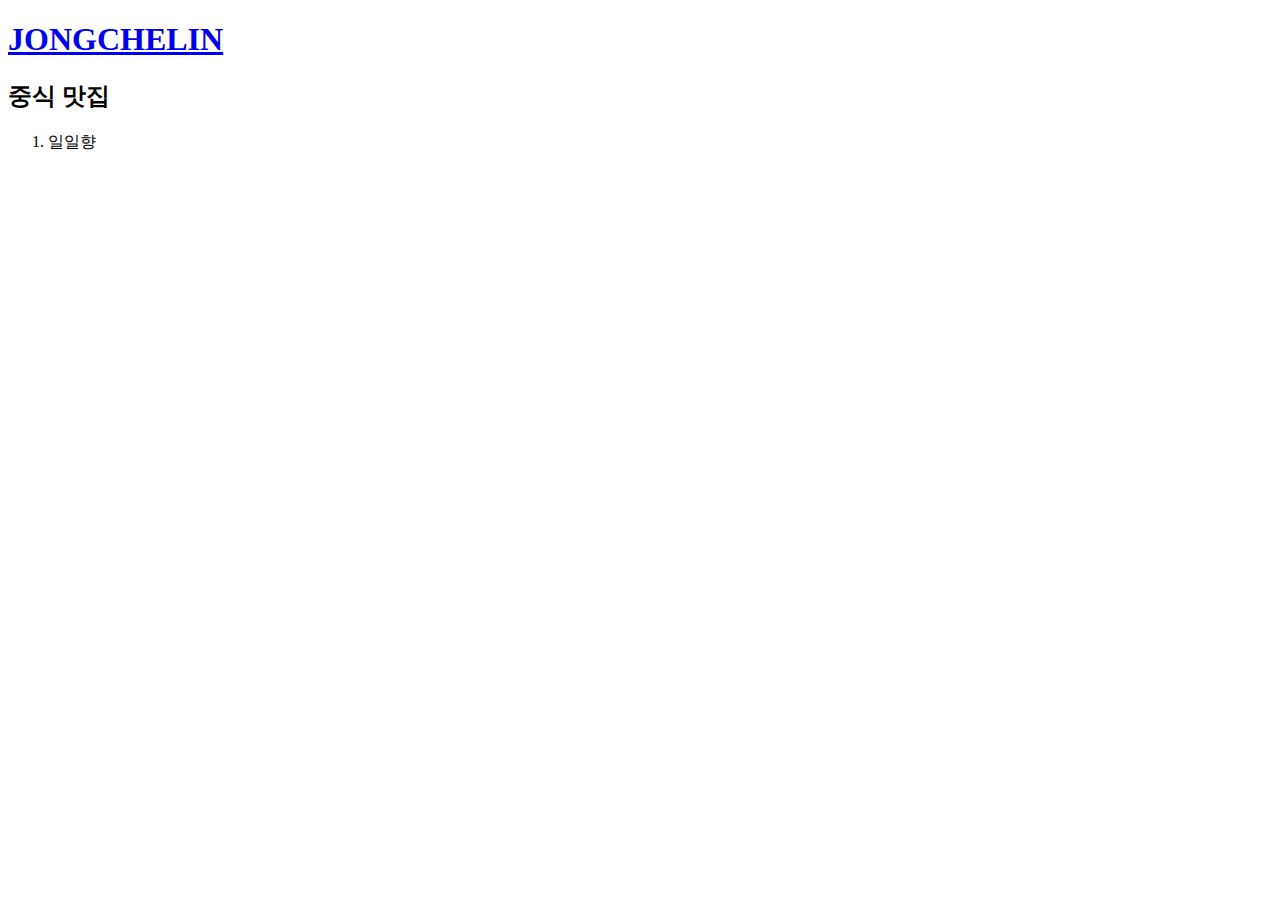
==== chi.html @ 67300531 "first version" ====
<!DOCTYPE html>
<html>
  <head>
    <title> Jongchelin </title>
  </head>
  <meta charset="utf-8">

  <body>
    <a href="index.html" targe="_blank" title="WEB"><h1>JONGCHELIN</h1><a>
     <h2>중식 맛집</h2>
       <ol>
         <li>일일향</li>

       </ol>
    </body>
</html>
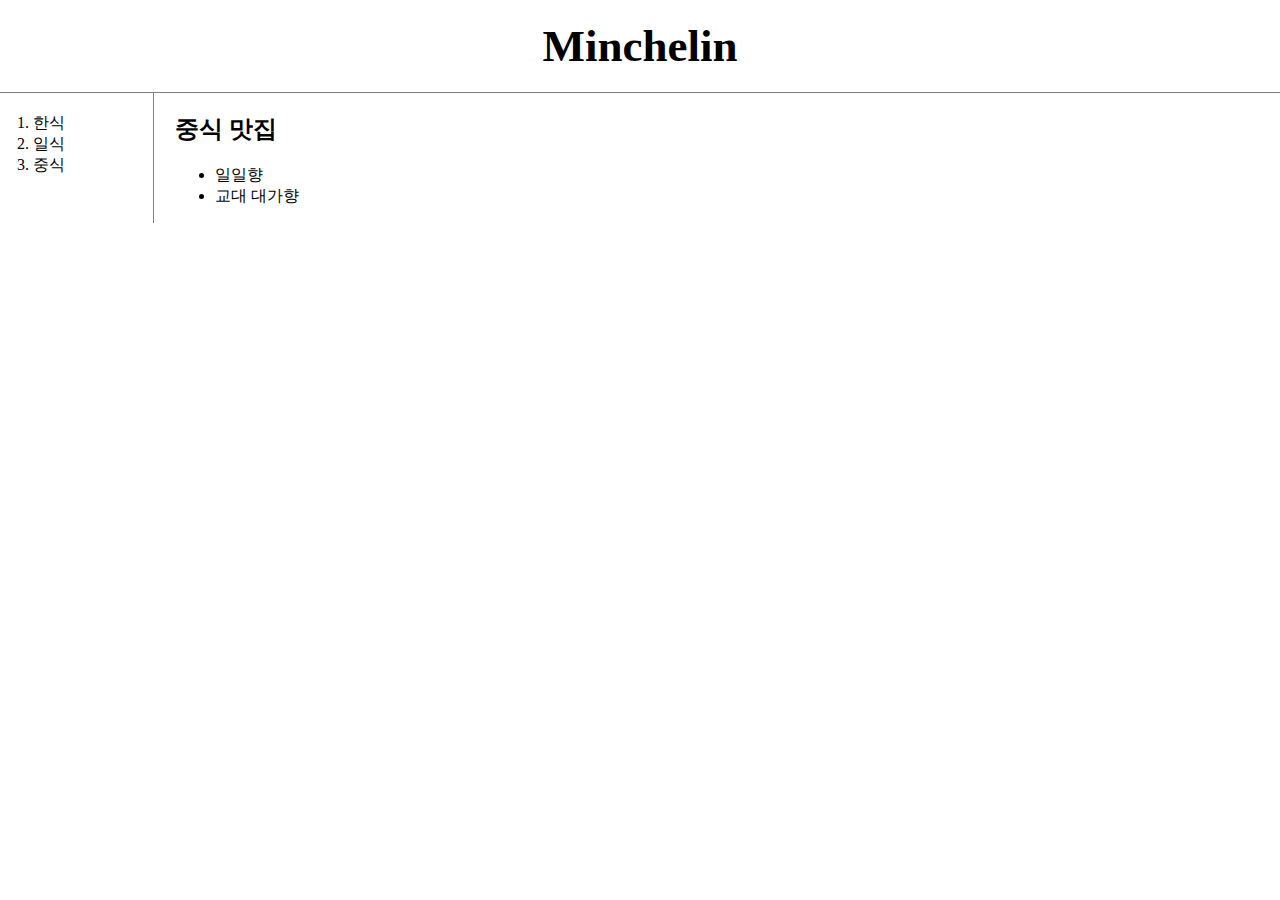
==== commit b85e7eda: "Add files via upload" ====
--- a/chi.html
+++ b/chi.html
@@ -1,16 +1,27 @@
 <!DOCTYPE html>
 <html>
   <head>
-    <title> Jongchelin </title>
+    <title> Minchelin </title>
+    <meta charset="utf-8">
+    <link rel="stylesheet" href="style.css" />
   </head>
-  <meta charset="utf-8">
 
   <body>
-    <a href="index.html" targe="_blank" title="WEB"><h1>JONGCHELIN</h1><a>
-     <h2>중식 맛집</h2>
-       <ol>
-         <li>일일향</li>
+    <a href="index.html"><h1>Minchelin</h1></a>
+    <div id="grid">
+    <ol>
+      <li><a href="kor.html">한식</a></li>
+      <li><a href="jpn.html">일식</a></li>
+      <li><a href="chi.html">중식</a></li>
+    </ol>
+      <div id="article">
+        <h2>중식 맛집</h2>
+        <ul>
+          <li>일일향</li>
+          <li>교대 대가향</li>
 
-       </ol>
+       </ul>
+     </div>
+   </div>
     </body>
 </html>
--- a/style.css
+++ b/style.css
@@ -0,0 +1,41 @@
+a {
+  color: black;
+  text-decoration: none;
+}
+h1 {
+  font-size: 45px;
+  text-align: center;
+  border-bottom: 1px solid gray;
+  margin: 0px;
+  padding: 20px;
+}
+ol {
+  border-right: 1px solid gray;
+  width: 100px;
+  margin: 0px;
+  padding: 20px;
+}
+body {
+  margin: 0px;
+}
+#grid {
+  display: grid;
+  grid-template-columns: 150px 1fr;
+}
+#grid ol{
+  padding-left: 33px
+}
+#grid #article{
+    padding-left: 25px;
+}
+@media(max-width: 800px) {
+  #grid {
+    display: block;
+  }
+  #grid ol{
+    border-right: none;
+  }
+  h1 {
+    border-bottom: none;
+  }
+}
